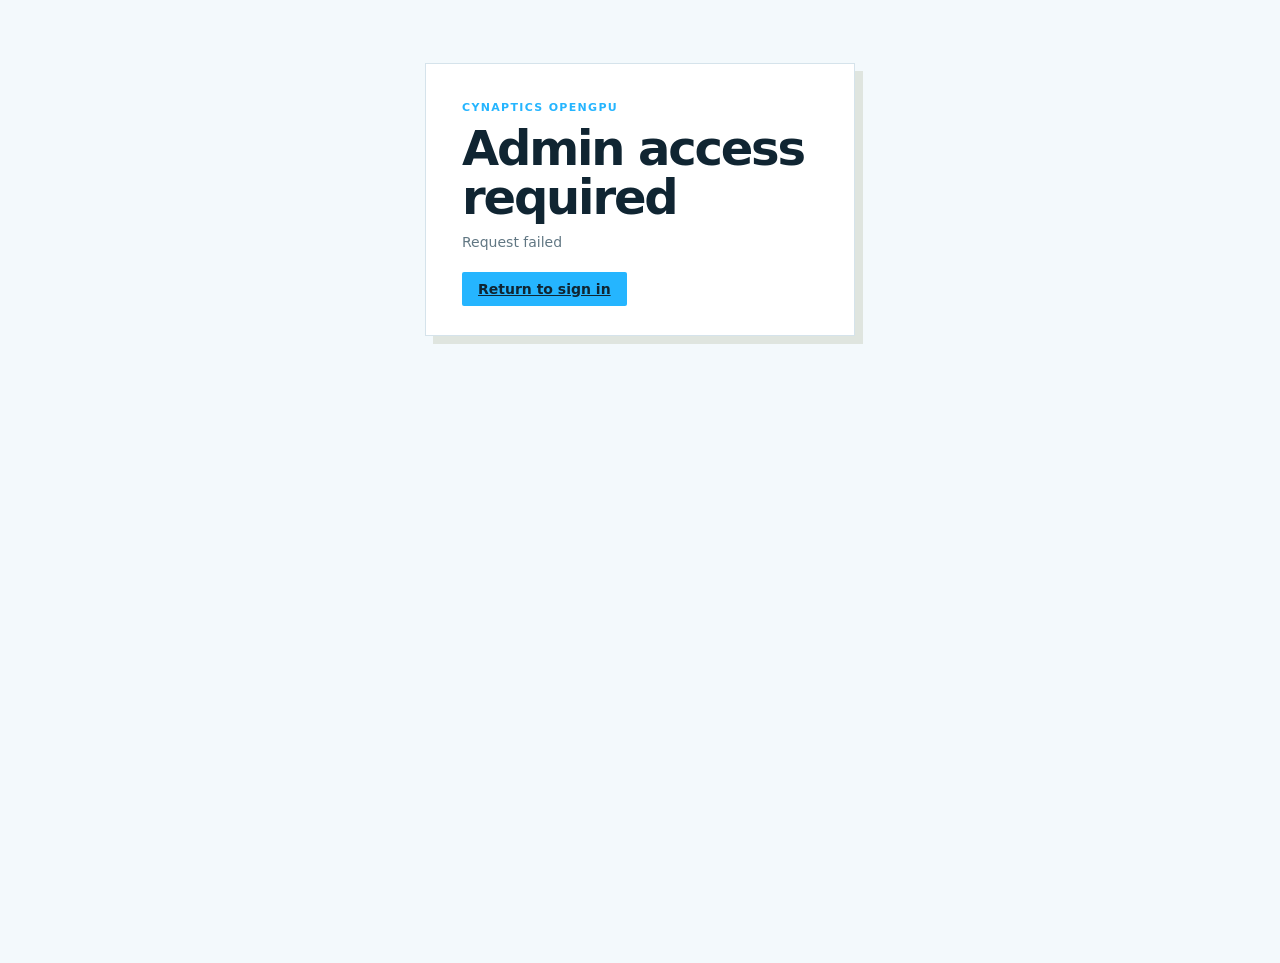
==== frontend/admin.html @ b7fa8855 "added admin controls" ====
<!doctype html>
<html lang="en">
<head>
  <meta charset="utf-8">
  <meta name="viewport" content="width=device-width, initial-scale=1">
  <meta name="color-scheme" content="light">
  <title>Cynaptics OpenGPU Admin</title>
  <link rel="icon" href="/frontend/favicon.svg?v=2" type="image/svg+xml">
  <link rel="stylesheet" href="/frontend/app.css?v=33">
  <link rel="stylesheet" href="/frontend/admin.css?v=6">
  <script src="/frontend/admin.js?v=10" defer></script>
</head>
<body>
  <header id="admin-topbar" class="topbar hidden">
    <div class="user-menu">
      <span><strong id="admin-name">Cynaptics OpenGPU Admin</strong><small id="admin-email"></small></span>
      <a class="button secondary" href="/">User view</a>
      <button id="logout" class="button ghost" type="button">Sign out</button>
    </div>
  </header>
  <main id="admin-workspace" class="workspace hidden">
    <div class="page-heading">
      <div><div class="eyebrow">Cynaptics OpenGPU · Administration</div><h1>Reservation control</h1><p>Book GPU time for approved users and manage upcoming reservations.</p></div>
      <div class="status"><span class="status-dot"></span>Admin access</div>
    </div>
    <div id="admin-notice" class="notice hidden" role="status" aria-live="polite">
      <span class="notice-icon" aria-hidden="true"></span><div><strong id="notice-title"></strong><p id="notice-message"></p></div>
      <button id="dismiss-notice" class="notice-close" type="button" aria-label="Dismiss message">×</button>
    </div>
    <section class="booking-composer whitelist-composer" aria-labelledby="whitelist-title">
      <div class="composer-intro"><div class="eyebrow">Access control</div><h2 id="whitelist-title">Allowlist a user</h2></div>
      <form id="whitelist-form" class="whitelist-form">
        <label class="admin-field"><span>Email address</span><input id="whitelist-email" type="email" placeholder="person@iiti.ac.in" required></label>
        <label class="admin-field"><span>Display name <small>(optional)</small></span><input id="whitelist-name" type="text" autocomplete="name"></label>
        <button id="whitelist-submit" class="button primary" type="submit">Allowlist user</button>
      </form>
    </section>
    <section class="booking-composer admin-composer" aria-labelledby="admin-booking-title">
      <div class="composer-intro"><div class="eyebrow">Book on behalf</div><h2 id="admin-booking-title">Create reservation</h2></div>
      <div class="admin-target-row"><label class="admin-field admin-email-field"><span>Approved user email</span><input id="target-email" type="email" autocomplete="off" placeholder="person@iiti.ac.in" required></label></div>
      <details class="admin-advanced"><summary>Advanced</summary><div class="admin-storage-fields"><label class="admin-field"><span>Workspace <small>(GB)</small></span><input id="workspace-gb" type="number" min="1" max="199" step="1" value="2" required></label><label class="admin-field"><span>Temporary storage <small>(GB)</small></span><input id="temp-storage-gb" type="number" min="1" max="199" step="1" value="100" required></label><div id="storage-total-box" class="storage-total"><span>Combined storage</span><strong id="storage-total">102 / 200 GB</strong></div></div></details>
      <div class="composer-fields">
        <div class="composer-field"><span id="admin-start-time-label">Start time</span><div class="time-entry" role="group" aria-labelledby="admin-start-time-label"><label><span class="sr-only">Time, hour and minute</span><input id="admin-start-time-text" type="text" inputmode="numeric" autocomplete="off" maxlength="5" placeholder="09:00"></label><div class="period-toggle" aria-label="AM or PM"><button id="admin-period-am" type="button" data-period="AM">AM</button><button id="admin-period-pm" type="button" data-period="PM">PM</button></div></div><small class="field-hint">Any minute · ↑/↓ adjusts by 1 minute</small></div>
        <div class="composer-field"><span>Duration</span><div class="duration-stepper"><button id="admin-duration-down" type="button" aria-label="Reduce duration by 15 minutes">−</button><output id="admin-duration-value">1 hr</output><button id="admin-duration-up" type="button" aria-label="Increase duration by 15 minutes">+</button></div></div>
        <div id="admin-composer-summary" class="composer-summary"><span id="admin-composer-date">Today</span><strong id="admin-composer-range">9:00 AM — 10:00 AM</strong><small id="admin-composer-status">Available to reserve</small></div>
        <button id="admin-confirm-booking" class="button primary reserve-button" type="button">Reserve GPU</button>
      </div>
      <p id="admin-selection-error" class="inline-error hidden"></p>
    </section>
    <section class="schedule" aria-label="GPU availability calendar">
      <header class="schedule-header"><div class="date-control"><button id="admin-previous-day" class="day-arrow" type="button" aria-label="Previous week">←</button><div class="active-date"><span id="admin-day-context">Today</span><h2 id="admin-calendar-date"></h2></div><button id="admin-next-day" class="day-arrow" type="button" aria-label="Next week">→</button></div><button id="admin-return-today" class="button secondary hidden" type="button">Return to today</button></header>
      <nav id="admin-day-strip" class="day-strip" aria-label="Browse days"></nav>
      <div class="availability-key"><span><i class="key-open"></i>Available</span><span><i class="key-busy"></i>Unavailable</span><span><i class="key-preview"></i>Admin selection</span></div>
      <div id="admin-timeline-scroller" class="horizontal-calendar"><div id="admin-timeline" class="timeline" aria-label="Daily availability timeline"></div></div>
    </section>
    <section class="schedule admin-reservations" aria-labelledby="admin-reservations-title">
      <header class="schedule-header admin-list-header"><div class="active-date"><span>Cancellation</span><h2 id="admin-reservations-title">Current and upcoming reservations</h2></div><label class="reservation-search"><span class="sr-only">Search reservations by email or name</span><input id="reservation-search" type="search" placeholder="Search email or name"></label><button id="refresh-admin" class="button secondary" type="button">Refresh</button></header>
      <div id="admin-reservation-list" class="admin-reservation-list"></div>
    </section>
  </main>
  <main id="admin-denied" class="login-panel hidden">
    <div class="eyebrow">Cynaptics OpenGPU</div><h1>Admin access required</h1><p id="denied-message">Sign in with an administrator account.</p><a class="button primary" href="/">Return to sign in</a>
  </main>
  <dialog id="admin-cancel-dialog"><div class="dialog-copy"><h2>Cancel reservation?</h2><p id="admin-cancel-copy"></p></div><div class="dialog-actions"><button id="admin-keep-reservation" class="button secondary" type="button">Keep it</button><button id="admin-confirm-cancel" class="button danger" type="button">Cancel reservation</button></div></dialog>
  <dialog id="admin-confirm-dialog" class="confirm-dialog"><div class="dialog-copy"><div class="eyebrow">Review reservation</div><h2>Confirm GPU session</h2><dl class="configuration-summary"><div class="configuration-time"><dt>User</dt><dd id="admin-confirm-user"></dd></div><div class="configuration-time"><dt>Date</dt><dd id="admin-confirm-date"></dd></div><div class="configuration-time"><dt>Session</dt><dd id="admin-confirm-time"></dd></div><div class="configuration-time"><dt>Storage</dt><dd id="admin-confirm-storage"></dd></div><div><dt>GPU</dt><dd>NVIDIA RTX A6000<small>48 GB VRAM</small></dd></div><div><dt>CPU</dt><dd>16 cores</dd></div><div><dt>Memory</dt><dd>32 GB RAM</dd></div></dl></div><div class="dialog-actions"><button id="admin-edit-booking" class="button secondary" type="button">Go back</button><button id="admin-submit-booking" class="button primary" type="button">Confirm reservation</button></div></dialog>
</body>
</html>
---- frontend/app.css ----
:root {
  --ink:#102532;--muted:#617783;--line:#d5e3eb;--line-strong:#b7cedb;--paper:#fff;
  --canvas:#f3f9fc;--soft:#edf7fc;--accent:#25B5FF;--accent-dark:#079be8;
  --accent-pale:#e5f6ff;--danger:#b52b23;--danger-pale:#fff0ed;--warning:#9b5b12;
  --success:#168fd5;--success-pale:#e5f6ff;
  font-family:Inter,ui-sans-serif,system-ui,-apple-system,BlinkMacSystemFont,"Segoe UI",sans-serif;
  color:var(--ink);background:var(--canvas);font-synthesis:none;
}
*{box-sizing:border-box}html{scroll-behavior:smooth}body{margin:0;min-height:100vh;font-size:14px;line-height:1.45}button,input{font:inherit}button{touch-action:manipulation}.hidden{display:none!important}
.topbar{height:68px;padding:0 max(24px,calc((100vw - 1180px)/2));display:flex;align-items:center;justify-content:flex-start;border-bottom:1px solid var(--line);background:var(--paper);position:sticky;top:0;z-index:40}.topbar:has(.user-menu.hidden){display:none}.user-menu strong,.user-menu small{display:block}.user-menu small{color:var(--muted);font-size:11px}.user-menu{display:flex;align-items:center;gap:16px;text-align:left}
main{width:min(1180px,calc(100% - 48px));margin:0 auto;padding:48px 0 72px}.eyebrow{margin-bottom:8px;color:var(--accent);font-size:11px;font-weight:800;letter-spacing:.12em;text-transform:uppercase}h1,h2,p{margin-top:0}h1{margin-bottom:9px;font-size:clamp(30px,4vw,48px);line-height:1.03;letter-spacing:-.045em;font-weight:720}h2{margin-bottom:0;font-size:21px;letter-spacing:-.025em}.page-heading{display:flex;align-items:end;justify-content:space-between;gap:24px;margin-bottom:30px}.page-heading p{margin:0;color:var(--muted);font-size:15px}.status{display:flex;align-items:center;gap:9px;padding:9px 12px;border:1px solid var(--line);background:#fff;color:var(--muted);font-size:12px}.status-dot{width:8px;height:8px;border-radius:50%;background:var(--success);box-shadow:0 0 0 4px rgb(22 113 73/.11)}
.login-panel{width:min(430px,100%);margin:7vh auto 0;padding:36px;border:1px solid var(--line);background:var(--paper);box-shadow:8px 8px 0 #dfe5df}.login-panel>p{margin-bottom:27px;color:var(--muted)}.form-notice{margin:-10px 0 20px;padding:12px 13px;color:#7d1814;background:var(--danger-pale);border-left:5px solid var(--danger);font-weight:650}.form-stack{display:grid;gap:10px}.form-stack+form{margin-top:22px;padding-top:22px;border-top:1px solid var(--line)}label,.field-label{color:#3d4942;font-size:12px;font-weight:700}.form-heading{display:flex;justify-content:space-between;align-items:center}
input{width:100%;height:46px;padding:9px 12px;color:var(--ink);background:#fff;border:1px solid var(--line-strong);border-radius:2px;outline:none;transition:border-color 140ms,box-shadow 140ms}input:focus{border-color:var(--accent);box-shadow:0 0 0 3px rgb(32 106 70/.13)}.otp{font-size:20px;letter-spacing:.22em;font-variant-numeric:tabular-nums}
.button{min-height:42px;padding:8px 15px;border:1px solid transparent;border-radius:2px;font-weight:720;cursor:pointer;transition:background 140ms,border-color 140ms,color 140ms,transform 100ms}.button:active{transform:translateY(1px)}.button:focus-visible,.icon-button:focus-visible,.text-button:focus-visible,.day-arrow:focus-visible,.day-chip:focus-visible,.slot-action:focus-visible,.notice-close:focus-visible{outline:3px solid rgb(32 106 70/.2);outline-offset:2px}.button:disabled{opacity:.5;cursor:wait}.primary{color:#fff;background:var(--accent)}.primary:hover{background:var(--accent-dark)}.secondary{color:var(--ink);background:#fff;border-color:var(--line-strong)}.secondary:hover,.ghost:hover{background:var(--soft)}.ghost{min-height:34px;color:var(--muted);background:transparent;border-color:var(--line)}.danger{color:#fff;background:var(--danger)}.text-button{padding:0;color:var(--accent);background:none;border:0;font-size:12px;font-weight:700;cursor:pointer}.icon-button{width:38px;height:38px;color:var(--muted);background:transparent;border:1px solid var(--line);border-radius:2px;font-size:22px;cursor:pointer}
.notice{display:grid;grid-template-columns:auto 1fr auto;align-items:start;gap:14px;margin-bottom:22px;padding:19px 20px;color:#104e33;background:var(--success-pale);border:1px solid #9fd3b4;border-left:6px solid var(--success);box-shadow:4px 4px 0 rgb(22 113 73/.1)}.notice.error{color:#7d1814;background:var(--danger-pale);border-color:#edaaa4;border-left-color:var(--danger);box-shadow:4px 4px 0 rgb(181 43 35/.09)}.notice-icon{display:grid;place-items:center;width:26px;height:26px;border-radius:50%;color:#fff;background:var(--success);font-weight:900}.notice-icon::after{content:'✓'}.notice.loading .notice-icon{background:transparent}.notice.loading .notice-icon::after{content:'';width:18px;height:18px;border:3px solid rgb(37 181 255/.28);border-top-color:var(--accent-dark);border-radius:50%;animation:notice-spin .75s linear infinite}.notice.loading .notice-close{visibility:hidden}.notice.error .notice-icon{background:var(--danger)}.notice.error .notice-icon::after{content:'!'}.notice strong{display:block;font-size:17px;letter-spacing:-.01em}.notice p{margin:2px 0 0;color:inherit}.notice-close{padding:0 4px;border:0;background:transparent;color:currentColor;font-size:22px;cursor:pointer}
.schedule{background:var(--paper);border:1px solid var(--line-strong);box-shadow:8px 8px 0 #dfe5df}.schedule-header{display:flex;align-items:center;justify-content:space-between;gap:20px;padding:24px 26px;border-bottom:1px solid var(--line)}.date-control{display:flex;align-items:center;gap:17px}.day-arrow{display:grid;place-items:center;width:40px;height:40px;border:1px solid var(--line-strong);border-radius:50%;background:#fff;color:var(--ink);cursor:pointer;font-size:17px}.day-arrow:hover{background:var(--soft)}.active-date{min-width:220px}.active-date span{display:block;margin-bottom:2px;color:var(--accent);font-size:11px;font-weight:800;letter-spacing:.1em;text-transform:uppercase}.active-date h2{font-size:24px}
.day-strip{display:grid;grid-template-columns:repeat(7,1fr);border-bottom:1px solid var(--line)}.day-chip{min-width:0;padding:15px 6px;background:#fafbfa;border:0;border-right:1px solid var(--line);color:var(--muted);cursor:pointer}.day-chip:last-child{border-right:0}.day-chip span,.day-chip strong{display:block}.day-chip span{font-size:10px;font-weight:750;letter-spacing:.08em;text-transform:uppercase}.day-chip strong{margin-top:3px;color:var(--ink);font-size:18px}.day-chip:hover{background:var(--soft)}.day-chip.active{background:var(--accent);color:#d8ebdf}.day-chip.active strong{color:#fff}.day-chip.today:not(.active) strong{color:var(--accent)}
.availability-key{display:flex;flex-wrap:wrap;gap:20px;padding:13px 26px;color:var(--muted);border-bottom:1px solid var(--line);font-size:11px}.availability-key span{display:flex;align-items:center;gap:7px}.availability-key i{display:inline-block;width:11px;height:11px;border:1px solid var(--line-strong)}.key-open{background:#fff}.key-busy{background:#d8ddd9}.key-yours{background:var(--accent)}.key-past{background:repeating-linear-gradient(135deg,#fff,#fff 3px,#dfe3e0 3px,#dfe3e0 5px)}
.timeline-head,.time-row{display:grid;grid-template-columns:112px 1fr 110px;align-items:center}.timeline-head{min-height:38px;padding:0 26px;color:var(--muted);background:#f7f9f7;border-bottom:1px solid var(--line);font-size:10px;font-weight:750;letter-spacing:.08em;text-transform:uppercase}.timeline{position:relative}.time-row{min-height:48px;padding:0 26px;border-bottom:1px solid #e7ebe8}.time-row:last-child{border-bottom:0}.time-label{color:#667169;font-size:12px;font-variant-numeric:tabular-nums}.slot-status{align-self:stretch;display:flex;align-items:center;gap:10px;padding-left:16px;border-left:3px solid #cad3cc;color:#4f5d54}.slot-status::before{content:'';width:7px;height:7px;border-radius:50%;background:#8e9a92}.slot-action{justify-self:end;padding:6px 0;border:0;background:transparent;color:var(--accent);font-size:12px;font-weight:800;cursor:pointer}.slot-action:hover{text-decoration:underline}.time-row.unavailable{background:#edf0ee}.time-row.unavailable .slot-status{border-left-color:#89958d;color:#4c5650}.time-row.unavailable .slot-status::before{background:#68736c}.time-row.mine{background:var(--accent-pale)}.time-row.mine .slot-status{border-left-color:var(--accent);color:var(--accent-dark);font-weight:700}.time-row.mine .slot-status::before{background:var(--accent)}.time-row.past{background:repeating-linear-gradient(135deg,#fafbfa,#fafbfa 7px,#f1f3f1 7px,#f1f3f1 10px);color:#9aa29d}.time-row.past .slot-status{border-left-color:#d8ddd9;color:#929b95}.time-row.past .slot-status::before{background:#b9c1bc}.current-time{position:absolute;left:112px;right:26px;height:2px;background:#d3493e;z-index:2;pointer-events:none}.current-time::before{content:'';position:absolute;left:-4px;top:-3px;width:8px;height:8px;border-radius:50%;background:#d3493e}
.backdrop{position:fixed;inset:0;z-index:60;background:rgb(19 29 23/.38);animation:fade-in 160ms ease-out}.booking-panel{position:fixed;top:0;right:0;z-index:70;width:min(430px,100%);height:100dvh;padding:30px;background:#fff;border-left:1px solid var(--line-strong);box-shadow:-20px 0 55px rgb(15 24 18/.16);transform:translateX(102%);transition:transform 220ms cubic-bezier(.2,.75,.25,1);display:flex;flex-direction:column}.booking-panel.open{transform:none}.panel-head{display:flex;align-items:flex-start;justify-content:space-between;gap:20px;padding-bottom:24px;border-bottom:1px solid var(--line)}.selection-summary{padding:26px 0;border-bottom:1px solid var(--line)}.selection-summary strong,.selection-summary span{display:block}.selection-summary strong{font-size:22px;letter-spacing:-.03em}.selection-summary span{margin-top:3px;color:var(--muted)}#selection-time{margin-top:12px;color:var(--ink);font-size:18px;font-weight:700}.field-group{padding-top:24px}.segmented{display:grid;grid-template-columns:1fr 1fr;gap:7px;margin-top:9px}.segmented button{min-height:42px;color:#424f47;background:var(--soft);border:1px solid transparent;border-radius:2px;cursor:pointer}.segmented button:hover{border-color:var(--line-strong)}.segmented button.active{color:#fff;background:var(--ink)}.segmented button:disabled{opacity:.35;cursor:not-allowed}.inline-error{margin-top:16px;padding:13px;color:#821b16;background:var(--danger-pale);border:1px solid #edaaa4;border-left:5px solid var(--danger);font-weight:650}.panel-actions{display:grid;grid-template-columns:1fr 1fr;gap:8px;margin-top:auto;padding-top:24px}
dialog{width:min(430px,calc(100% - 32px));padding:0;border:1px solid var(--line-strong);border-radius:2px;box-shadow:12px 12px 0 rgb(23 33 27/.17)}dialog::backdrop{background:rgb(16 24 19/.4)}.dialog-copy{padding:26px}.dialog-copy p{margin:7px 0 0;color:var(--muted)}.dialog-actions{display:flex;justify-content:flex-end;gap:8px;padding:15px 24px;background:#f3f5f3;border-top:1px solid var(--line)}
@keyframes fade-in{from{opacity:0}to{opacity:1}}@keyframes notice-spin{to{transform:rotate(360deg)}}
@media(max-width:700px){.topbar{height:60px;padding:0 16px}.user-menu>span{display:none}main{width:100%;padding:27px 0 48px}.workspace .page-heading{padding:0 17px}.page-heading{align-items:flex-start}.status{display:none}.schedule{border-left:0;border-right:0;box-shadow:none}.schedule-header{padding:18px 16px}.active-date{min-width:0}.active-date h2{font-size:19px}.date-control{gap:10px}.day-arrow{width:36px;height:36px}.schedule-header>.button{display:none}.day-strip{overflow-x:auto;grid-template-columns:repeat(7,minmax(62px,1fr))}.availability-key{gap:11px;padding:11px 16px}.timeline-head,.time-row{grid-template-columns:74px 1fr 62px;padding-left:16px;padding-right:12px}.timeline-head{font-size:9px}.slot-status{padding-left:10px}.current-time{left:74px;right:12px}.booking-panel{top:auto;bottom:0;width:100%;height:auto;max-height:91dvh;padding:22px;border-top:1px solid var(--line-strong);border-left:0;transform:translateY(102%)}.segmented{grid-template-columns:repeat(4,1fr)}.segmented button{padding:5px;font-size:12px}.login-panel{margin:4vh 16px 0;width:auto;padding:25px}.notice{margin:0 16px 20px}.slot-action{font-size:11px}}
@media(prefers-reduced-motion:reduce){*,*::before,*::after{scroll-behavior:auto!important;transition:none!important;animation:none!important}}

/* Reservation confirmation */
.reserve-button{box-shadow:6px 6px 0 #b7cedb;transform:translate(-2px,-2px)}
.reserve-button:hover:not(:disabled){box-shadow:8px 8px 0 #a9c5d4;transform:translate(-3px,-3px)}
.reserve-button:active:not(:disabled){box-shadow:2px 2px 0 #a9c5d4;transform:translate(1px,1px)}
.reserve-button:disabled{box-shadow:3px 3px 0 #d5e3eb;transform:none}
.confirm-dialog{width:min(570px,calc(100% - 32px))}.confirm-dialog .dialog-copy{padding:30px}.confirm-dialog .eyebrow{margin-bottom:6px}.configuration-summary{display:grid;grid-template-columns:repeat(2,1fr);gap:10px;margin:24px 0 0}.configuration-summary>div{min-width:0;padding:15px 16px;border:1px solid var(--line);background:var(--soft)}.configuration-summary .configuration-time{grid-column:1/-1;background:#fff;border-color:var(--line-strong)}.configuration-summary dt{margin-bottom:4px;color:var(--muted);font-size:10px;font-weight:800;letter-spacing:.09em;text-transform:uppercase}.configuration-summary dd{margin:0;color:var(--ink);font-size:15px;font-weight:750;font-variant-numeric:tabular-nums}.configuration-summary dd small{display:block;margin-top:2px;color:var(--muted);font-size:11px;font-weight:600}.confirm-dialog .dialog-actions{padding:17px 30px}.confirm-dialog .dialog-actions .primary{min-width:180px}
@media(max-width:560px){.configuration-summary{grid-template-columns:1fr}.configuration-summary .configuration-time{grid-column:auto}.confirm-dialog .dialog-copy{padding:24px 20px}.confirm-dialog .dialog-actions{display:grid;grid-template-columns:1fr 1fr;padding:14px 20px}.confirm-dialog .dialog-actions .primary{min-width:0}}

/* Reservation composer and horizontal availability timeline */
.booking-composer{margin-bottom:24px;padding:25px 26px;background:var(--paper);border:1px solid var(--line-strong);box-shadow:8px 8px 0 #dfe5df}.composer-intro{display:flex;align-items:baseline;gap:12px;margin-bottom:20px}.composer-intro .eyebrow{margin:0}.composer-intro p{margin:0 0 0 auto;color:var(--muted)}.composer-fields{display:grid;grid-template-columns:minmax(150px,1fr) minmax(180px,1fr) minmax(210px,1.4fr) auto;gap:14px;align-items:end}.composer-field>span{display:block;margin-bottom:7px;color:#3d4942;font-size:12px;font-weight:700}.composer-field input{height:48px;font-size:17px;font-weight:700}.duration-stepper{height:48px;display:grid;grid-template-columns:46px 1fr 46px;border:1px solid var(--line-strong);background:#fff}.duration-stepper button{border:0;background:var(--soft);color:var(--accent);font-size:22px;cursor:pointer}.duration-stepper button:hover{background:var(--accent-pale)}.duration-stepper button:disabled{color:#aab2ad;cursor:not-allowed}.duration-stepper output{display:grid;place-items:center;border-left:1px solid var(--line);border-right:1px solid var(--line);font-size:15px;font-weight:750;font-variant-numeric:tabular-nums}.composer-summary{height:48px;display:flex;flex-direction:column;justify-content:center;padding-left:14px;border-left:3px solid var(--accent)}.composer-summary span,.composer-summary small{color:var(--muted);font-size:10px}.composer-summary strong{line-height:1.25;font-size:15px;font-variant-numeric:tabular-nums}.composer-summary.conflict{border-left-color:var(--danger)}.composer-summary.conflict small{color:var(--danger);font-weight:700}.reserve-button{height:48px;padding-inline:24px}.booking-composer>.inline-error{margin-bottom:0}.my-reservations{display:flex;flex-wrap:wrap;gap:8px;margin-top:16px;padding-top:16px;border-top:1px solid var(--line)}.my-reservations>span{align-self:center;margin-right:4px;color:var(--muted);font-size:11px;font-weight:750;text-transform:uppercase}.reservation-pill{padding:7px 10px;border:1px solid #a7cdb7;background:var(--accent-pale);color:var(--accent-dark);font-size:11px;font-weight:700;cursor:pointer}
.horizontal-calendar{overflow-x:auto;overscroll-behavior-x:contain;padding:26px 26px 20px;scrollbar-color:var(--line-strong) transparent}.timeline{position:relative;width:1536px;height:190px;min-width:100%;border:1px solid var(--line-strong);background:#fff;overflow:hidden}.timeline-grid{position:absolute;inset:0;display:grid;grid-template-columns:repeat(96,1fr)}.quarter-cell{border-right:1px solid #edf0ee}.quarter-cell.hour{border-right-color:#cbd3cd}.hour-labels{position:absolute;z-index:8;left:0;right:0;top:0;height:39px;border-bottom:1px solid var(--line-strong);background:#f7f9f7}.hour-label{position:absolute;top:12px;transform:translateX(-50%);color:#8b958e;font-size:9px;font-variant-numeric:tabular-nums;white-space:nowrap}.hour-label.major{color:#3d4942;font-size:10px;font-weight:750}.hour-label:first-child{transform:none;padding-left:5px}.hour-label:last-child{transform:translateX(-100%);padding-right:5px}.calendar-track-label{position:absolute;left:14px;top:47px;z-index:2;color:var(--muted);font-size:10px;font-weight:800;letter-spacing:.08em;text-transform:uppercase}.availability-block{position:absolute;top:76px;height:70px;z-index:3;display:flex;align-items:center;padding:0 11px;overflow:hidden;border-left:3px solid #68736c;background:#d8ddd9;color:#39443d;font-size:11px;font-weight:700;white-space:nowrap}.availability-block.mine{border-left-color:var(--accent-dark);background:var(--accent);color:#fff}.selection-block{position:absolute;top:67px;height:88px;z-index:5;display:flex;align-items:center;justify-content:center;min-width:4px;padding:0 9px;border:2px solid #c07813;background:#ffc85b;color:#4d3309;box-shadow:0 7px 18px rgb(117 72 8/.2);font-size:11px;font-weight:850;white-space:nowrap;overflow:hidden;transition:left 180ms cubic-bezier(.2,.8,.2,1),width 180ms cubic-bezier(.2,.8,.2,1),background 140ms,transform 180ms}.selection-block.updated{transform:scaleY(1.07)}.selection-block.conflict{border-color:var(--danger);background:#ef8e85;color:#66130e}.past-block{position:absolute;top:39px;bottom:0;left:0;z-index:1;background:repeating-linear-gradient(135deg,rgb(238 241 239/.78),rgb(238 241 239/.78) 5px,rgb(222 227 223/.78) 5px,rgb(222 227 223/.78) 8px);pointer-events:none}.now-marker{position:absolute;top:39px;bottom:0;z-index:6;width:2px;background:#d3493e;pointer-events:none}.now-marker::before{content:'';position:absolute;left:-4px;top:-4px;width:10px;height:10px;border-radius:50%;background:#d3493e}.key-preview{background:#ffc85b!important;border-color:#c07813!important}
@media(max-width:900px){.composer-intro{display:block}.composer-intro p{margin:5px 0 0}.composer-fields{grid-template-columns:1fr 1fr}.composer-summary{padding-left:10px}.reserve-button{width:100%}}
@media(max-width:560px){.booking-composer{padding:20px 16px;box-shadow:none;border-left:0;border-right:0}.composer-fields{grid-template-columns:1fr}.composer-summary{height:auto;min-height:48px}.horizontal-calendar{padding:20px 16px 16px}.timeline{width:1440px}.availability-key{overflow-x:auto;flex-wrap:nowrap}.availability-key span{white-space:nowrap}}
.timeline-empty-message{position:absolute;left:16px;top:80px;color:var(--muted);font-size:12px}.timeline-fallback{display:block}
.reservation-limit{display:flex;align-items:center;gap:12px;margin:-3px 0 19px;padding:13px 15px;border:1px solid #a7cdb7;border-left:5px solid var(--accent);background:var(--accent-pale);color:var(--accent-dark)}.reservation-limit strong{white-space:nowrap}.reservation-limit span{color:#496455;font-size:12px}.booking-composer.locked .composer-fields{opacity:.58}.booking-composer.locked .composer-intro p{display:none}.selection-block{color:transparent!important}@media(max-width:700px){.reservation-limit{display:block}.reservation-limit strong,.reservation-limit span{display:block}.reservation-limit span{margin-top:3px}}

/* Cyan palette and flat, even-edged surfaces */
.primary,.day-chip.active{color:var(--ink)}.primary:hover{color:#fff}.status-dot{box-shadow:0 0 0 4px rgb(55 178 251/.16)}input:focus{box-shadow:0 0 0 3px rgb(55 178 251/.16)}.button:focus-visible,.icon-button:focus-visible,.text-button:focus-visible,.day-arrow:focus-visible,.day-chip:focus-visible,.slot-action:focus-visible,.notice-close:focus-visible{outline-color:rgb(55 178 251/.24)}.day-chip.active{color:#16455f}.notice{color:#075b8c;border-color:#9bdcff;box-shadow:4px 4px 0 rgb(55 178 251/.14)}.notice-icon{color:var(--ink)}.reservation-pill,.reservation-limit{border-color:#94d7fc;color:#075b8c}.reservation-limit span{color:#356b89}.availability-block,.availability-block.mine,.composer-summary,.composer-summary.conflict,.reservation-limit,.notice,.notice.error,.form-notice,.inline-error{border-left-width:1px}.availability-block.mine{color:var(--ink)}
.availability-block.mine{background:#43b977;color:#0b3c22}.key-yours{background:#43b977}.selection-block{background:#ffc85b;border-color:#c07813}.selection-block.conflict{background:#ef8e85;border-color:var(--danger)}
.sr-only{position:absolute;width:1px;height:1px;padding:0;margin:-1px;overflow:hidden;clip:rect(0,0,0,0);white-space:nowrap;border:0}.time-picker{height:48px;display:grid;grid-template-columns:1fr auto 1fr .9fr;align-items:center;gap:5px;padding:4px 5px;border:1px solid var(--line-strong);background:#fff;transition:border-color 150ms,box-shadow 150ms,transform 150ms}.time-picker:focus-within{border-color:var(--accent);box-shadow:0 0 0 4px rgb(37 181 255/.16);transform:translateY(-1px)}.time-picker b{color:var(--muted);font-size:18px}.time-picker label{min-width:0}.time-picker select{width:100%;height:38px;padding:0 22px 0 8px;appearance:none;border:0;border-radius:2px;outline:0;background:var(--soft) linear-gradient(45deg,transparent 50%,var(--accent-dark) 50%) right 8px center/5px 5px no-repeat;color:var(--ink);font-size:15px;font-weight:760;font-variant-numeric:tabular-nums;cursor:pointer;transition:background-color 130ms,color 130ms}.time-picker select:hover,.time-picker select:focus{background-color:var(--accent-pale);color:var(--accent-dark)}.time-picker select:disabled{cursor:not-allowed;opacity:.55}.time-picker .period-select{font-size:12px;letter-spacing:.04em}
.availability-block,.selection-block{top:67px;height:88px;border:2px solid #aeb9b2;border-radius:2px;box-shadow:0 7px 18px rgb(31 49 39/.18)}.availability-block.mine{border-color:#218653;box-shadow:0 7px 18px rgb(33 134 83/.24)}.selection-block{border-color:#c07813;box-shadow:0 7px 18px rgb(117 72 8/.22)}.selection-block.conflict{border-color:var(--danger);box-shadow:0 7px 18px rgb(181 43 35/.22)}
.time-picker{height:48px;display:grid;grid-template-columns:1fr 14px 1fr .88fr;align-items:stretch;gap:0;padding:0;border:1px solid var(--line-strong);border-radius:2px;background:#fff;box-shadow:none;transition:border-color 140ms,box-shadow 140ms}.time-picker:focus-within{border-color:var(--accent);box-shadow:0 0 0 3px rgb(37 181 255/.14);transform:none}.time-picker b{display:grid;place-items:center;color:var(--muted);background:#fff;font-size:16px;font-weight:650}.time-picker label{display:block;height:46px;min-width:0}.time-picker select{width:100%;height:46px;padding:0 21px 0 10px;appearance:none;border:0;border-radius:0;outline:0;background-color:#fff;background-image:linear-gradient(45deg,transparent 50%,#6e818c 50%),linear-gradient(135deg,#6e818c 50%,transparent 50%);background-position:calc(100% - 10px) 20px,calc(100% - 6px) 20px;background-size:4px 4px,4px 4px;background-repeat:no-repeat;color:var(--ink);font-size:15px;font-weight:700;font-variant-numeric:tabular-nums;cursor:pointer;transition:background-color 120ms,color 120ms}.time-picker select:hover,.time-picker select:focus{background-color:var(--soft);color:var(--ink)}.time-picker label:nth-of-type(2){border-right:1px solid var(--line)}.time-picker .period-select{font-size:12px;letter-spacing:.05em;text-align:center}.time-picker select:disabled{cursor:not-allowed;opacity:.5;background-color:var(--soft)}
.time-entry{height:48px;display:grid;grid-template-columns:minmax(78px,1fr) auto;align-items:stretch;border:1px solid var(--line-strong);border-radius:2px;background:#fff;transition:border-color 140ms,box-shadow 140ms}.time-entry:focus-within{border-color:var(--accent);box-shadow:0 0 0 3px rgb(37 181 255/.14)}.time-entry label{min-width:0}.time-entry input{height:46px;padding:0 12px;border:0;box-shadow:none!important;background:transparent;font-size:17px;font-weight:740;letter-spacing:.02em;font-variant-numeric:tabular-nums}.time-entry input::placeholder{color:#9aabb4}.period-toggle{display:grid;grid-template-columns:1fr 1fr;margin:5px;padding-left:5px;border-left:1px solid var(--line)}.period-toggle button{min-width:37px;padding:0 7px;border:0;border-radius:2px;background:transparent;color:var(--muted);font-size:10px;font-weight:800;letter-spacing:.05em;cursor:pointer;transition:background-color 120ms,color 120ms}.period-toggle button:hover{color:var(--ink);background:var(--soft)}.period-toggle button.active{color:#064d73;background:var(--accent-pale);box-shadow:inset 0 0 0 1px #8fdcff}.period-toggle button:focus-visible{outline:2px solid var(--accent);outline-offset:-2px}.period-toggle button:disabled{cursor:not-allowed;opacity:.45}.field-hint{display:block;margin-top:6px;color:var(--muted);font-size:10px;white-space:nowrap}.time-entry.invalid{border-color:var(--danger);box-shadow:0 0 0 3px rgb(181 43 35/.1)}.composer-field{position:relative}.field-hint{position:absolute;top:calc(100% + 5px);left:0;margin:0}.composer-fields{margin-bottom:13px}.horizontal-calendar{scrollbar-width:thin;scrollbar-color:transparent transparent}.horizontal-calendar::-webkit-scrollbar{height:5px}.horizontal-calendar::-webkit-scrollbar-track{background:transparent}.horizontal-calendar::-webkit-scrollbar-thumb{background:transparent;border-radius:999px}.horizontal-calendar.reveal-scrollbar{scrollbar-color:#8ec7e5 transparent}.horizontal-calendar.reveal-scrollbar::-webkit-scrollbar-thumb{background:#8ec7e5}.horizontal-calendar.reveal-scrollbar::-webkit-scrollbar-thumb:hover{background:#56b5e6}.horizontal-calendar.reveal-scrollbar::-webkit-scrollbar-thumb:active{background:var(--accent-dark)}.horizontal-calendar.is-auto-scrolling{scrollbar-color:transparent transparent}.horizontal-calendar.is-auto-scrolling::-webkit-scrollbar-thumb{background:transparent}
.availability-block,.availability-block.mine,.composer-summary,.composer-summary.conflict,.reservation-limit,.notice,.notice.error,.form-notice,.inline-error{border-left-width:1px}

/* Cross-midnight reservations are clipped into day-sized segments, while the
   moving highlight and open edge make their continuity visible. */
.day-boundaries{position:absolute;z-index:9;left:0;right:0;top:163px;display:flex;justify-content:space-between;pointer-events:none}.day-boundaries span{padding:2px 6px;background:rgb(255 255 255/.92);color:var(--muted);font-size:9px;font-weight:800;letter-spacing:.06em;text-transform:uppercase}.day-boundaries span:last-child{text-align:right}
.availability-block,.selection-block{background-size:auto,32px 100%;background-position:0 0,0 0}.availability-block.continues-from-previous,.availability-block.continues-into-next,.selection-block.continues-from-previous,.selection-block.continues-into-next{border-radius:0;animation:reservation-flow 1.4s linear infinite}.availability-block.continues-from-previous,.selection-block.continues-from-previous{border-left-style:dashed}.availability-block.continues-into-next,.selection-block.continues-into-next{border-right-style:dashed}.availability-block.continues-from-previous::before,.selection-block.continues-from-previous::before,.availability-block.continues-into-next::after,.selection-block.continues-into-next::after{position:absolute;z-index:2;top:50%;width:18px;height:26px;display:grid;place-items:center;transform:translateY(-50%);background:rgb(255 255 255/.82);color:#315266;font-size:14px;font-weight:900}.availability-block.continues-from-previous::before,.selection-block.continues-from-previous::before{content:'←';left:0}.availability-block.continues-into-next::after,.selection-block.continues-into-next::after{content:'→';right:0}.availability-block.continues-from-previous,.availability-block.continues-into-next{background-image:linear-gradient(rgb(216 221 217/.86),rgb(216 221 217/.86)),repeating-linear-gradient(110deg,transparent 0 12px,rgb(255 255 255/.42) 12px 17px)}.availability-block.mine.continues-from-previous,.availability-block.mine.continues-into-next{background-image:linear-gradient(rgb(67 185 119/.88),rgb(67 185 119/.88)),repeating-linear-gradient(110deg,transparent 0 12px,rgb(255 255 255/.34) 12px 17px)}.selection-block.continues-from-previous,.selection-block.continues-into-next{background-image:linear-gradient(rgb(255 200 91/.9),rgb(255 200 91/.9)),repeating-linear-gradient(110deg,transparent 0 12px,rgb(255 255 255/.48) 12px 17px)}.selection-block.conflict.continues-from-previous,.selection-block.conflict.continues-into-next{background-image:linear-gradient(rgb(239 142 133/.9),rgb(239 142 133/.9)),repeating-linear-gradient(110deg,transparent 0 12px,rgb(255 255 255/.38) 12px 17px)}
@keyframes reservation-flow{to{background-position:0 0,32px 0}}

/* Keep helper copy and validation panels in separate vertical space. */
.composer-fields{margin-bottom:24px}
@media(max-width:900px){.composer-fields{row-gap:28px}}
.access-request{text-align:center}.access-request-icon{display:grid;place-items:center;width:42px;height:42px;margin:0 auto 15px;border:1px solid #edaaa4;border-radius:50%;background:var(--danger-pale);color:var(--danger);font-size:20px;font-weight:900}.access-request h2{margin-bottom:9px}.access-request p{margin-bottom:22px;color:var(--muted)}.access-request .button{display:block;width:100%;margin-top:9px;text-decoration:none}
.contact-admin-row{display:inline;white-space:nowrap}.copy-email{display:inline-grid;place-items:center;width:16px;height:16px;margin-left:2px;padding:0;border:0;background:transparent;color:inherit;cursor:pointer;vertical-align:-3px}.copy-email svg{grid-area:1/1;width:15px;height:15px}.copy-email .check-icon{display:none}.copy-email.copied .copy-icon{display:none}.copy-email.copied .check-icon{display:block}.copy-email:focus-visible{outline:1px solid currentColor;outline-offset:1px}
.contact-admin-row{display:flex;align-items:center;justify-content:center;gap:5px;margin-top:18px;color:var(--muted);font-size:12px}.copy-email{margin-left:1px;vertical-align:initial}

/* Left edges match each component's surrounding border. */
.form-notice{border:1px solid #edaaa4}
.notice{border-left-color:#9bdcff}
.notice.error{border-left-color:#edaaa4}
.inline-error{border-left-color:#edaaa4}
.reservation-limit{border-left-color:#94d7fc}
.composer-summary,.composer-summary.conflict{border-left-color:var(--line-strong)}
.availability-block{border-left-width:2px;border-left-color:#aeb9b2}
.availability-block.mine{border-left-width:2px;border-left-color:#218653}
.selection-block,.selection-block.conflict{border-left-width:2px}
.availability-block.continues-from-previous,.selection-block.continues-from-previous{border-left-style:solid}
---- frontend/admin.css ----
.whitelist-form{display:grid;grid-template-columns:minmax(240px,1fr) minmax(220px,1fr) auto;gap:16px;align-items:end}.whitelist-form>.button{height:48px}.admin-target-row{display:grid;grid-template-columns:minmax(260px,1fr) minmax(260px,1fr);gap:16px;margin-bottom:20px}.admin-field>span{display:block;margin-bottom:7px;color:#3d4942;font-size:12px;font-weight:700}.admin-field>span small{color:var(--muted);font-weight:500}.admin-field select{width:100%;height:48px;padding:0 12px;border:1px solid var(--line-strong);background:#fff;color:var(--ink);font:inherit}.override-field{display:flex;align-items:center;gap:11px;min-height:48px;margin-top:24px;padding:8px 12px;border:1px solid var(--line);background:var(--soft);cursor:pointer}.override-field input{width:18px;height:18px;padding:0}.override-field strong,.override-field small{display:block}.override-field small{color:var(--muted);font-size:10px}.admin-list-header{gap:14px}.reservation-search{margin-left:auto}.reservation-search input{width:min(280px,32vw);height:40px}.admin-reservation-list{display:grid}.admin-reservation{display:grid;grid-template-columns:minmax(190px,1.2fr) minmax(230px,1.5fr) auto;gap:18px;align-items:center;padding:17px 22px;border-bottom:1px solid var(--line)}.admin-reservation:last-child{border-bottom:0}.admin-reservation strong,.admin-reservation small{display:block}.admin-reservation small{color:var(--muted)}.admin-reservation time{font-weight:750;font-variant-numeric:tabular-nums}.admin-reservation .extended-badge{display:inline-block;margin-top:5px;padding:2px 6px;background:#fff0d9;color:#8a5310;font-size:9px;font-weight:800;text-transform:uppercase}.admin-empty{padding:32px;text-align:center;color:var(--muted)}.admin-cancellable{cursor:pointer;transition:filter 130ms,transform 130ms}.admin-cancellable:hover,.admin-cancellable:focus-visible{filter:brightness(.9);transform:translateY(-2px);outline:2px solid var(--danger);outline-offset:2px}@media(max-width:800px){.whitelist-form,.admin-target-row{grid-template-columns:1fr}.override-field{margin-top:0}.admin-list-header{align-items:stretch}.reservation-search{order:3;width:100%;margin-left:0}.reservation-search input{width:100%}.admin-reservation{grid-template-columns:1fr}.admin-reservation .button{justify-self:start}}
.admin-target-row{grid-template-columns:minmax(260px,520px)}.inline-email-completion{position:relative;display:block;width:100%;background:#fff}.inline-email-completion input{position:relative;z-index:1;width:100%!important;background:transparent}.inline-email-ghost{position:absolute;z-index:0;inset:0;display:flex;align-items:center;padding:9px 12px;overflow:hidden;color:#a3b0b7;font:inherit;white-space:nowrap;pointer-events:none}.reservation-search .inline-email-completion{width:min(280px,32vw)}@media(max-width:800px){.reservation-search .inline-email-completion{width:100%}}
.admin-target-row{grid-template-columns:minmax(260px,2fr) minmax(110px,1fr) minmax(140px,1fr) minmax(145px,1fr);align-items:end}.storage-total{height:48px;display:flex;flex-direction:column;justify-content:center;padding:0 12px;border:1px solid var(--line-strong);background:var(--soft)}.storage-total span{color:var(--muted);font-size:10px;font-weight:700}.storage-total strong{font-size:13px}.storage-total.invalid{border-color:var(--danger);color:var(--danger)}@media(max-width:900px){.admin-target-row{grid-template-columns:1fr 1fr}.admin-email-field{grid-column:1/-1}}@media(max-width:560px){.admin-target-row{grid-template-columns:1fr}.admin-email-field{grid-column:auto}}
.admin-target-row{grid-template-columns:minmax(260px,520px)}.admin-advanced{margin:-4px 0 20px;border:1px solid var(--line);background:var(--soft)}.admin-advanced summary{padding:11px 14px;color:var(--muted);font-size:11px;font-weight:800;letter-spacing:.06em;text-transform:uppercase;cursor:pointer}.admin-advanced[open] summary{border-bottom:1px solid var(--line)}.admin-storage-fields{display:grid;grid-template-columns:minmax(130px,1fr) minmax(160px,1fr) minmax(160px,1fr);gap:16px;max-width:650px;padding:16px}.admin-storage-fields .admin-field>span{margin-bottom:7px}@media(max-width:700px){.admin-storage-fields{grid-template-columns:1fr}}
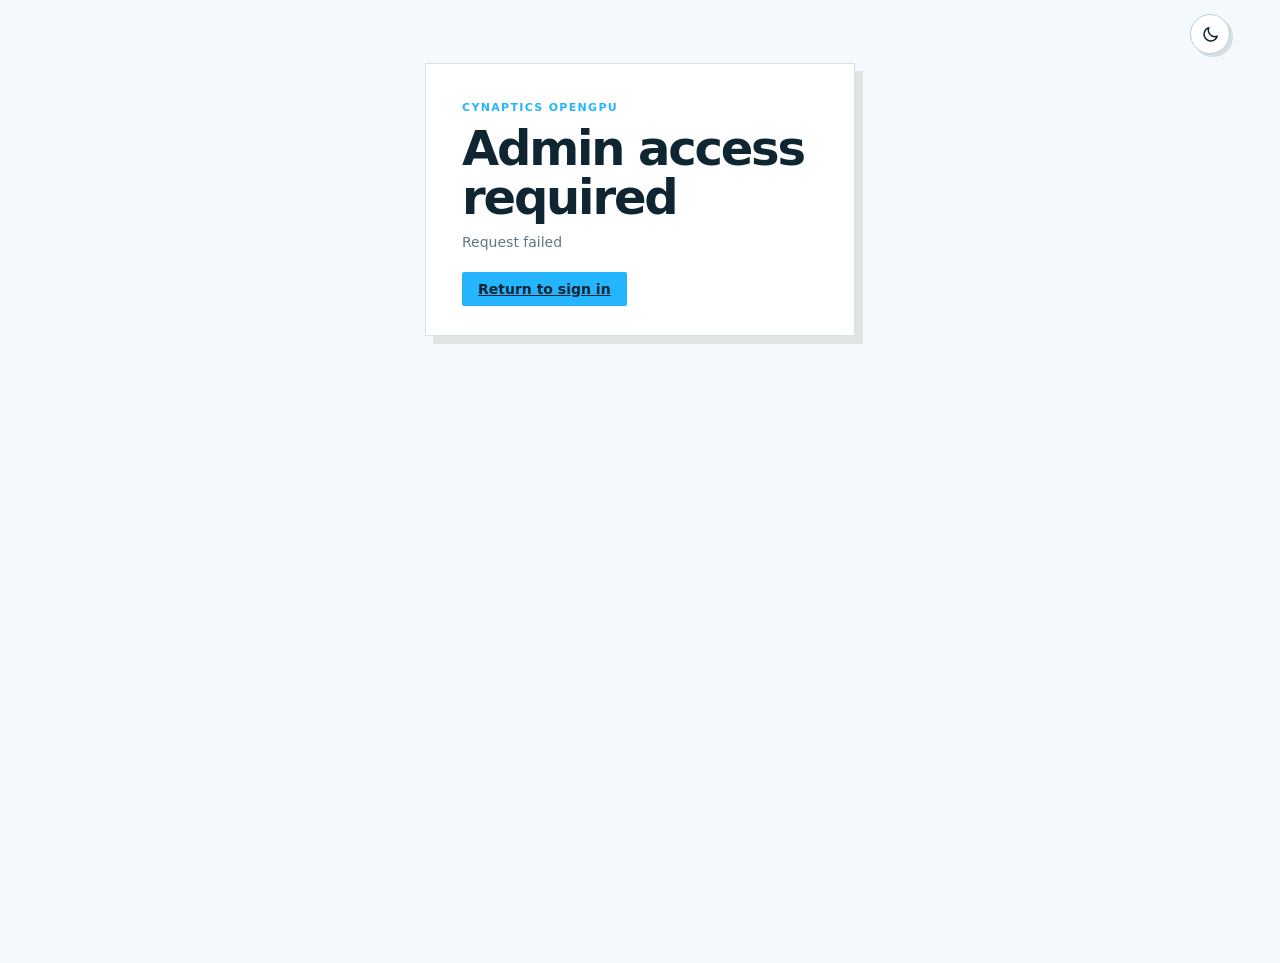
==== commit f67fd10b: "minor cleanup" ====
--- a/frontend/admin.html
+++ b/frontend/admin.html
@@ -3,14 +3,16 @@
 <head>
   <meta charset="utf-8">
   <meta name="viewport" content="width=device-width, initial-scale=1">
-  <meta name="color-scheme" content="light">
+  <meta name="color-scheme" content="light dark">
   <title>Cynaptics OpenGPU Admin</title>
   <link rel="icon" href="/frontend/favicon.svg?v=2" type="image/svg+xml">
-  <link rel="stylesheet" href="/frontend/app.css?v=33">
+  <script src="/frontend/theme.js?v=1"></script>
+  <link rel="stylesheet" href="/frontend/app.css?v=37">
   <link rel="stylesheet" href="/frontend/admin.css?v=6">
-  <script src="/frontend/admin.js?v=10" defer></script>
+  <script src="/frontend/admin.js?v=11" defer></script>
 </head>
 <body>
+  <button id="theme-toggle" class="theme-toggle" type="button" aria-label="Use dark mode" title="Use dark mode" aria-pressed="false"><svg class="theme-moon" viewBox="0 0 24 24" fill="none" stroke="currentColor" stroke-width="1.8" stroke-linecap="round" stroke-linejoin="round" aria-hidden="true"><path d="M20.5 14.2A8.4 8.4 0 0 1 9.8 3.5 8.5 8.5 0 1 0 20.5 14.2Z"/></svg><svg class="theme-sun" viewBox="0 0 24 24" fill="none" stroke="currentColor" stroke-width="1.8" stroke-linecap="round" stroke-linejoin="round" aria-hidden="true"><circle cx="12" cy="12" r="3.5"/><path d="M12 2v2M12 20v2M4.93 4.93l1.42 1.42M17.66 17.66l1.41 1.41M2 12h2M20 12h2M4.93 19.07l1.42-1.42M17.66 6.34l1.41-1.41"/></svg></button>
   <header id="admin-topbar" class="topbar hidden">
     <div class="user-menu">
       <span><strong id="admin-name">Cynaptics OpenGPU Admin</strong><small id="admin-email"></small></span>
--- a/frontend/app.css
+++ b/frontend/app.css
@@ -72,3 +72,49 @@
 .availability-block.mine{border-left-width:2px;border-left-color:#218653}
 .selection-block,.selection-block.conflict{border-left-width:2px}
 .availability-block.continues-from-previous,.selection-block.continues-from-previous{border-left-style:solid}
+
+/* Persistent light/dark appearance */
+.theme-toggle{position:fixed;top:14px;right:max(18px,calc((100vw - 1180px)/2));z-index:100;display:grid;place-items:center;width:40px;height:40px;padding:0;border:1px solid var(--line-strong);border-radius:50%;background:var(--paper);color:var(--ink);box-shadow:3px 3px 0 rgb(16 37 50/.12);cursor:pointer;transition:color 150ms,background-color 150ms,border-color 150ms,transform 150ms,box-shadow 150ms}.theme-toggle:hover{color:var(--accent);transform:translateY(-1px);box-shadow:4px 5px 0 rgb(16 37 50/.14)}.theme-toggle:focus-visible{outline:3px solid rgb(37 181 255/.28);outline-offset:3px}.theme-toggle svg{grid-area:1/1;width:19px;height:19px}.theme-toggle .theme-sun{display:none}[data-theme="dark"] .theme-toggle .theme-moon{display:none}[data-theme="dark"] .theme-toggle .theme-sun{display:block}
+
+:root[data-theme="dark"]{--ink:#e8f4fa;--muted:#8fa8b6;--line:#203947;--line-strong:#315366;--paper:#0d1c26;--canvas:#07131c;--soft:#132a37;--accent:#086fa8;--accent-dark:#0b86c7;--accent-pale:#103246;--danger:#ff766e;--danger-pale:#351c21;--warning:#ffc15c;--success:#42c5ff;--success-pale:#102f40;color-scheme:dark}
+[data-theme="dark"] body{background:radial-gradient(circle at 78% -10%,rgb(37 181 255/.09),transparent 34%),var(--canvas)}
+[data-theme="dark"] .topbar,[data-theme="dark"] .login-panel,[data-theme="dark"] .booking-composer,[data-theme="dark"] .schedule,[data-theme="dark"] dialog,[data-theme="dark"] .booking-panel{background:var(--paper)}
+[data-theme="dark"] .login-panel,[data-theme="dark"] .booking-composer,[data-theme="dark"] .schedule{box-shadow:8px 8px 0 #030a0f}
+[data-theme="dark"] .theme-toggle{box-shadow:3px 3px 0 #02080c}
+[data-theme="dark"] .status,[data-theme="dark"] input,[data-theme="dark"] .secondary,[data-theme="dark"] .day-arrow,[data-theme="dark"] .duration-stepper,[data-theme="dark"] .timeline,[data-theme="dark"] .time-entry,[data-theme="dark"] .time-picker,[data-theme="dark"] .time-picker b,[data-theme="dark"] .time-picker select,[data-theme="dark"] .configuration-summary .configuration-time,[data-theme="dark"] .admin-field select,[data-theme="dark"] .inline-email-completion{background:#0a1821;color:var(--ink)}
+[data-theme="dark"] input::placeholder,[data-theme="dark"] .time-entry input::placeholder{color:#607b8a}
+[data-theme="dark"] label,[data-theme="dark"] .field-label,[data-theme="dark"] .composer-field>span,[data-theme="dark"] .admin-field>span,[data-theme="dark"] .hour-label.major{color:#c4d9e3}
+[data-theme="dark"] .primary,[data-theme="dark"] .day-chip.active{color:#dff5ff;background:var(--accent)}
+[data-theme="dark"] .primary:hover{color:#fff;background:var(--accent-dark)}
+[data-theme="dark"] .reserve-button{box-shadow:6px 6px 0 #075274}
+[data-theme="dark"] .reserve-button:hover:not(:disabled){box-shadow:8px 8px 0 #08658f}
+[data-theme="dark"] .reserve-button:disabled{box-shadow:3px 3px 0 #193645}
+[data-theme="dark"] .day-chip{background:#0c1b24;color:var(--muted)}
+[data-theme="dark"] .day-chip:hover{background:#142c38}
+[data-theme="dark"] .day-chip.active{color:#dff5ff}
+[data-theme="dark"] .key-open{background:#0a1821}
+[data-theme="dark"] .key-busy,[data-theme="dark"] .availability-block{background:#293b46;color:#d8e6ec;border-color:#516875}
+[data-theme="dark"] .key-past{background:repeating-linear-gradient(135deg,#0a1821,#0a1821 3px,#20333e 3px,#20333e 5px)}
+[data-theme="dark"] .hour-labels{background:#0b1a23}
+[data-theme="dark"] .quarter-cell{border-right-color:#142a36}
+[data-theme="dark"] .quarter-cell.hour{border-right-color:#2a4655}
+[data-theme="dark"] .past-block{background:repeating-linear-gradient(135deg,rgb(7 19 28/.8),rgb(7 19 28/.8) 5px,rgb(24 43 54/.78) 5px,rgb(24 43 54/.78) 8px)}
+[data-theme="dark"] .day-boundaries span{background:rgb(10 24 33/.92)}
+[data-theme="dark"] .availability-block.mine{background:#167db0;color:#f4fbff;border-color:#32bffb}
+[data-theme="dark"] .selection-block{background:#e9a83c;color:#241604;border-color:#ffd077;box-shadow:0 7px 20px rgb(0 0 0/.36)}
+[data-theme="dark"] .selection-block.conflict{background:#a94145;color:#fff0f0;border-color:#ff8a82}
+[data-theme="dark"] .notice{color:#ccefff;background:#102d3d;border-color:#27617e;box-shadow:4px 4px 0 rgb(0 0 0/.2)}
+[data-theme="dark"] .notice.error,[data-theme="dark"] .form-notice,[data-theme="dark"] .inline-error{color:#ffd7d4;background:#351c21;border-color:#74383b}
+[data-theme="dark"] .reservation-limit{background:#102f40;border-color:#285d77;color:#8fdcff}
+[data-theme="dark"] .reservation-limit span{color:#a8c3d0}
+[data-theme="dark"] .configuration-summary>div,[data-theme="dark"] .dialog-actions,[data-theme="dark"] .admin-advanced,[data-theme="dark"] .storage-total{background:var(--soft)}
+[data-theme="dark"] dialog{color:var(--ink);box-shadow:12px 12px 0 rgb(0 0 0/.4)}
+[data-theme="dark"] dialog::backdrop{background:rgb(0 7 11/.72)}
+[data-theme="dark"] .period-toggle button.active{color:#bdeaff;background:#123a50;box-shadow:inset 0 0 0 1px #27749b}
+[data-theme="dark"] .duration-stepper button{background:#132a37}
+[data-theme="dark"] .duration-stepper button:hover{background:#1b3b4c}
+[data-theme="dark"] .reservation-pill{border-color:#27749b;background:#102f40;color:#83d8ff}
+[data-theme="dark"] .extended-badge{background:#3b2b15!important;color:#ffd28b!important}
+[data-theme="dark"] .inline-email-ghost{color:#587282}
+[data-theme="dark"] .access-request-icon{border-color:#74383b}
+@media(max-width:700px){.theme-toggle{top:10px;right:12px;width:38px;height:38px}}
